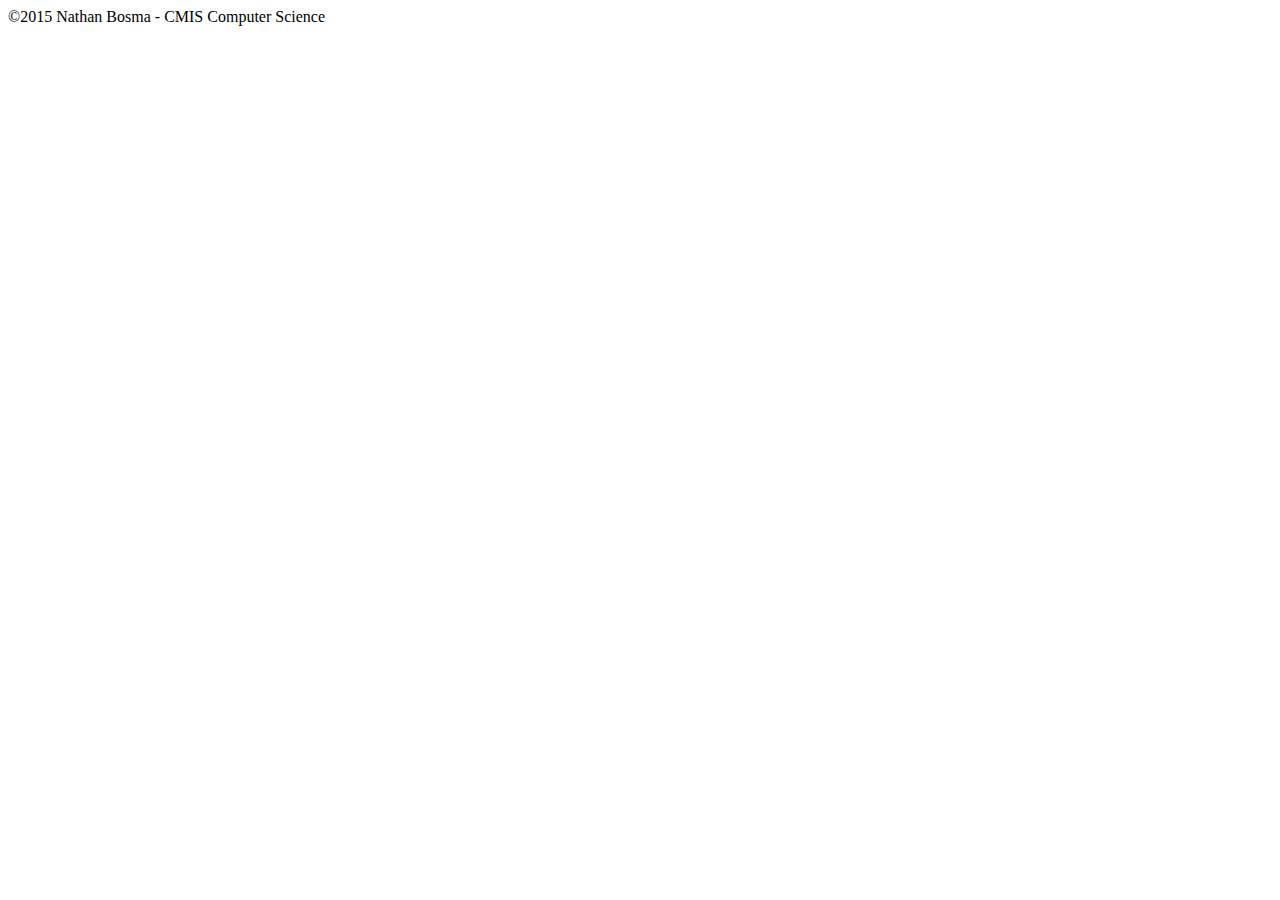
==== final/index.html @ aec16c77 "PrateBato" ====
<!doctype html>
<html>
	<head>
		<title>
			Title Text
		</title>
		<meta charset="utf-8"/>
	</head>
	<body>
		<header>
		</header>
		<nav>
		</nav>
		<main>
		</main>
		<footer>
			&copy;2015 Nathan Bosma - CMIS Computer Science				
		</footer>
	</body>
</html>
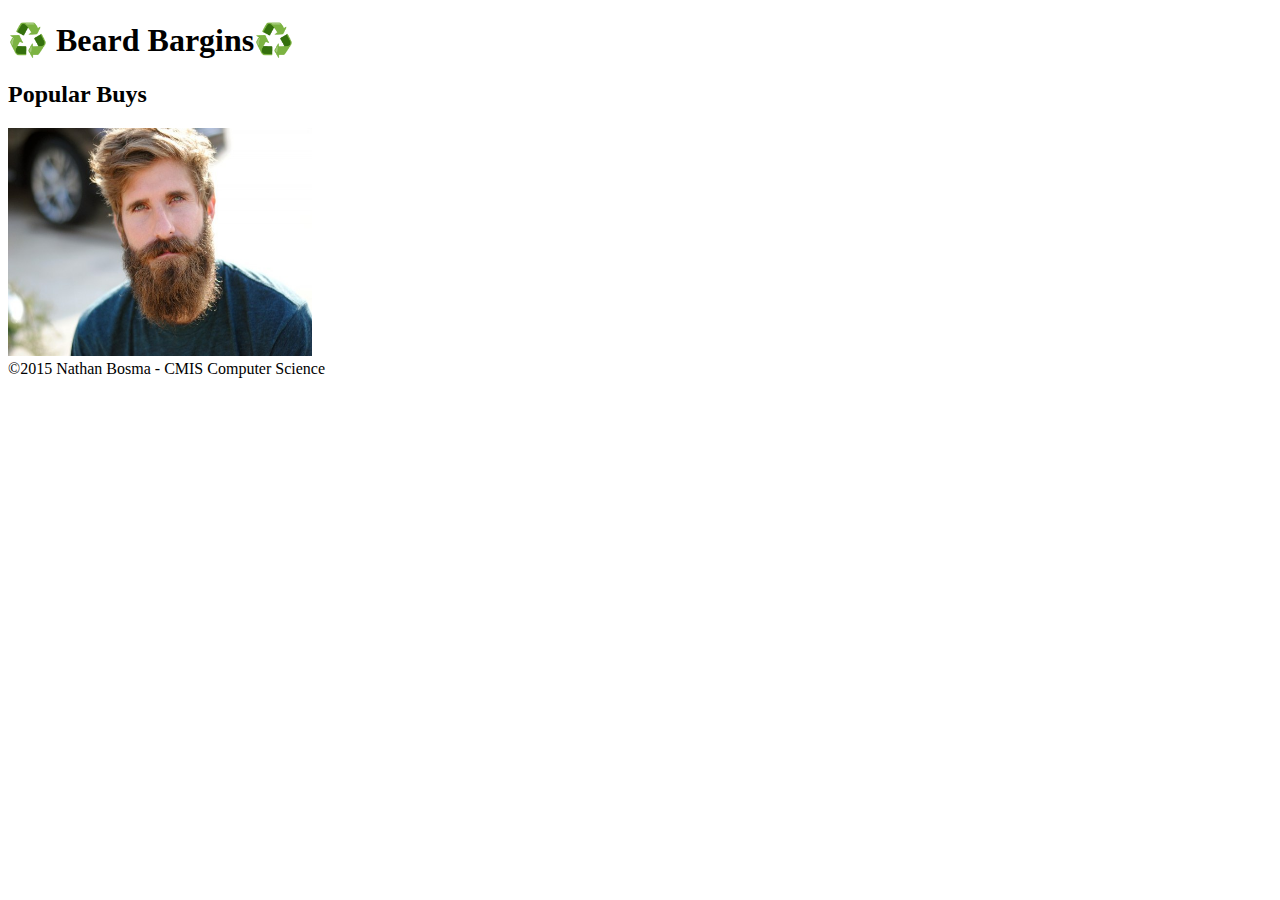
==== commit 55f0d56e: "Hey there" ====
--- a/final/index.html
+++ b/final/index.html
@@ -2,14 +2,22 @@
 <html>
 	<head>
 		<title>
-			Title Text
+			Web Design Final
 		</title>
 		<meta charset="utf-8"/>
 	</head>
 	<body>
 		<header>
 		</header>
+			<h1>
+				♻️ Beard Bargins♻️ 
+			</h1>
+			<h2> 
+				Popular Buys
+			</h2>
+			<img src="images/beardsforsale.jpg" alt="Hip Beard" style="width:304px;height:228px;">
 		<nav>
+
 		</nav>
 		<main>
 		</main>
@@ -18,3 +26,4 @@
 		</footer>
 	</body>
 </html>
+
